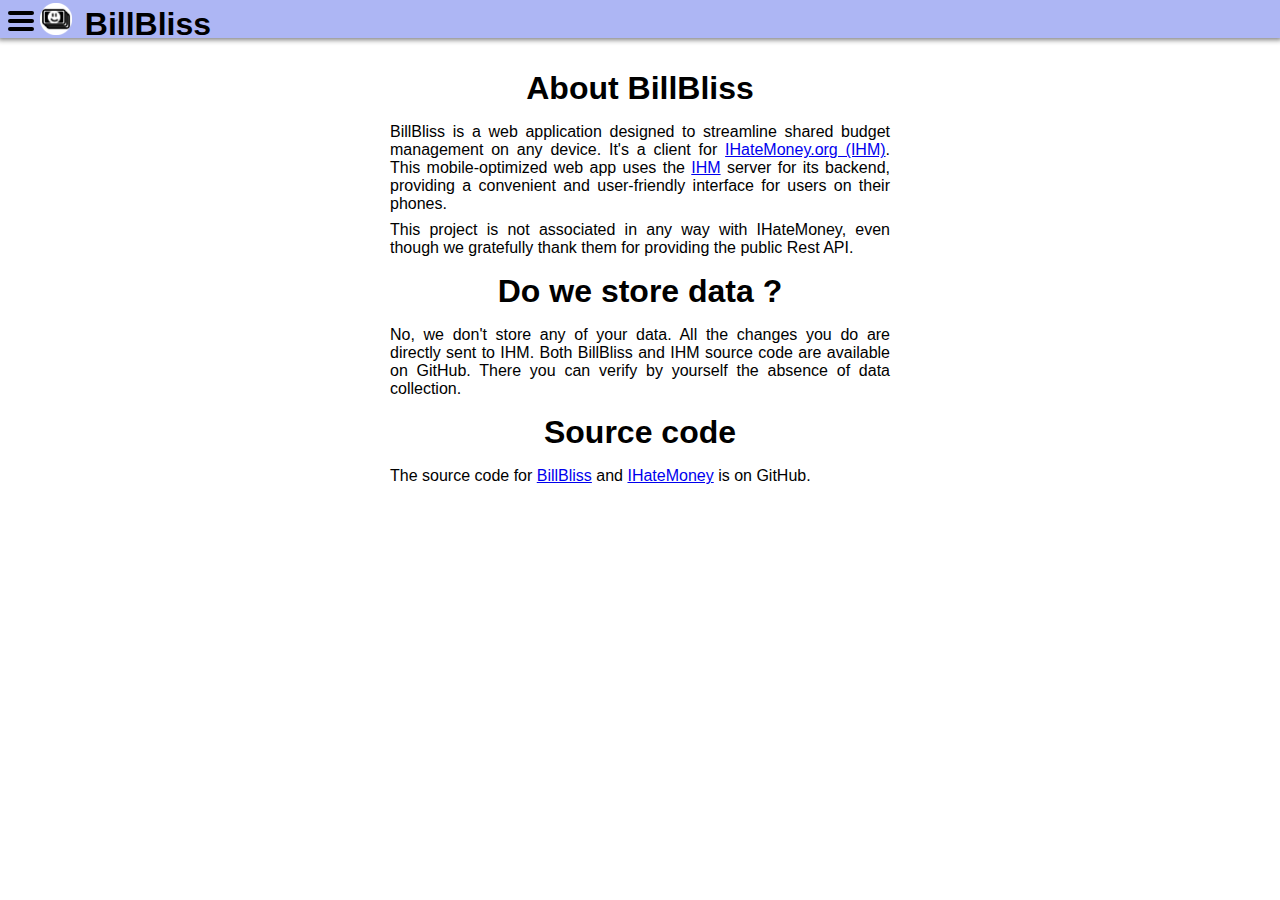
==== about.html @ 40722a55 "Auto redirect+removing "update all" + bug fix" ====
<!DOCTYPE html>
<html lang="en">
<head>
  <meta charset="UTF-8">
  <meta name="viewport" content="width=device-width, initial-scale=1.0">
  <title>BillBliss</title>
  <link rel="stylesheet" href="css/dashboard.css">

  <!-- favicon -->
  <link rel="apple-touch-icon" sizes="180x180" href="./logo/apple-touch-icon.png">
  <link rel="icon" type="image/png" sizes="32x32" href="./logo/favicon-32x32.png">
  <link rel="icon" type="image/png" sizes="192x192" href="./logo/android-chrome-192x192.png">
  <link rel="icon" type="image/png" sizes="16x16" href="./logo/favicon-16x16.png">
  <link rel="manifest" href="./logo/site.webmanifest">
  <link rel="mask-icon" href="./logo/safari-pinned-tab.svg" color="#5bbad5">
  <link rel="shortcut icon" href="./logo/favicon.ico">
  <meta name="apple-mobile-web-app-title" content="BillBliss">
  <meta name="application-name" content="BillBliss">
  <meta name="msapplication-TileColor" content="#ffc40d">
  <meta name="msapplication-config" content="./logo/browserconfig.xml">
  <meta name="theme-color" content="#ffffff">

  <!-- scripts -->
  <script src="js/deptsSettle.js"></script>
  <script src="js/localStorageAsked.js"></script>
  <script src="js/toasts.js"></script>
  <script defer src="js/about.js"></script>
</head>
<body>
  <!-- Navigation Menu -->
  <nav>
    <div id="NavigationTitle">
      <label id="showLeftPanel" for="showLeftPanelCheckbox">
        <strong class="burgerLayer"></strong>
        <strong class="burgerLayer"></strong>
        <strong class="burgerLayer"></strong>
      </label>
      <img src="./logo/logo.png">
      <h1>BillBliss</h1>
    </div>
  </nav>


  <section id="leftPanelContainer">
    <input type="checkbox" id="showLeftPanelCheckbox">
    <label id="leftPanelBackground" class="ModalBackground" for="showLeftPanelCheckbox"></label>
    <div id="leftPanel">
      <div id="PanelTitle">
        <label for="showLeftPanelCheckbox">
          <strong class="Xside1"></strong>
          <strong class="Xside2"></strong>
        </label>
        <img src="./logo/logo.png" style="height:2em;">
        <h1>BillBliss</h1>
      </div>
      <div class="leftPanelButtonGroupe">
        <label class="ButtonRetractible">
          <input type="checkbox" class="ButtonRetractibleCheckbox" checked>
          <div class="leftPanelButton" style="--iconURL: url('../assets/icons/Projects.svg');">
            Projects
          </div>
          <div id="LeftPanelProjectList" class="ButtonRetractibleDiv">
            <div class="leftPanelButton" onclick="window.location.href = './AddProject.html'" style="--iconURL: url('../assets/icons/AddProjects.svg');">
              Add project
            </div>
            <div class="leftPanelButton" onclick="loadProject('demo')">
              demo
            </div>
            <div class="leftPanelButton" onclick="loadProject('demo2')">
              demo2
            </div>
          </div>
        </label>
        <div class="leftPanelButton hidden">
          Button 1
        </div>
      </div>
      <div class="leftPanelButtonGroupe leftPanelFooter">
        <div class="leftPanelButton" style="--iconURL: url('../assets/icons/Settings.svg');" onclick="window.location.href = './settings.html'">
          Settings
        </div>
        <div class="leftPanelButton" style="--iconURL: url('../assets/icons/About.svg');" onclick="window.location.href = './about.html'">
          About BillBliss
        </div>
      </div>
    </div>
  </section>

  <section id="AboutSection" class="SinglePage">
    <h1>About BillBliss</h1>

    <p>BillBliss is a web application designed to streamline shared budget management on any device.
      It's a client for <a href="https://ihatemoney.org" target="_blank">IHateMoney.org (IHM)</a>.
      This mobile-optimized web app uses the <a href="https://ihatemoney.org" target="_blank">IHM</a>
      server for its backend, providing a convenient and user-friendly interface for users on their phones.
    </p>
    <p>
      This project is not associated in any way with IHateMoney, even though we gratefully thank them for providing the public Rest API.
    </p>

    <h1>Do we store data ?</h1>
    <p>No, we don't store any of your data. All the changes you do are directly sent to IHM. Both BillBliss and IHM source code are available on GitHub. There you can verify by yourself the absence of data collection.</p>

    <h1>Source code</h1>
    <p>The source code for
      <a href="https://github.com/Turtle6665/BillBliss" target="_blank">BillBliss</a> and
      <a href="https://github.com/spiral-project/ihatemoney" target="_blank">IHateMoney</a> is on GitHub.</p>

  </section>
---- css/dashboard.css ----
:root {
  --couleur1: #adb6f4;
  --couleur2: #bdc4e6;
  --couleur3: #ced2d7;
  --couleur4: #dfdfc5;
  --couleur5: #f1ecb1;
  --couleurVert : #adfc2e;
  --couleurRouge: #ff5e47;
}


* {
  box-sizing: border-box;
  margin: 0;
  padding: 0;
  scroll-behavior: smooth;
}

.hidden{
  display: none;
  visibility: hidden;
  width: 0;
  height: 0;
}

@media (hover: none), (hover: on-demand), (-moz-touch-enabled: 1), (pointer:coarse) and (max-width: 900px){
  /*make a bigger interface for smartphones and tuched device*/
	html{
		font-size: 18px;
	}
}

/*---------
Main layout
---------*/
body{
  display: flex;
  flex-flow: column;
  height:100vh;
  width: 100vw;
  font-family: Arial, Helvetica, sans-serif;
  overflow:hidden;
}


/*---------
Navigation Menu
---------*/

#NavigationTitle{
  display: grid;
  grid-template-columns: 2em 2.4em auto min-content;
  width: 100vw;
  position: relative;
  padding: 0.2em 0.5em;
  z-index: 2;
  background-color: var(--couleur1);
  box-shadow:0px 0px 5px 2px grey;
  height: 2.4em;
}

#showLeftPanel{
  cursor: pointer;
  height: 100%;
  padding-top: 0.2em;
}

#showLeftPanelCheckbox{
  visibility: hidden;
  display: none;
}

.burgerLayer{
  display: block;
  width : 80%;
  height: 4px;
  border-radius: 2px;
  background-color: black;
  float: left;
  margin: calc((100% - 4px*3 - 0.2em)/4) 0 0 0;
}

#NavigationTitle img{
  float: left;
  width: 2em;
  display: inline-block;
  z-index: 5;
}
#NavigationTitle h1{
  float:  left;
  height: 100%;
  margin : 0.1em 0.2em;
  z-index: 5;
  /*width: max-content;calc(100vw - 0.2em - 2em - (1em + 50px));*/
  overflow: hidden;
}

#updateAll{
  float: right;
  background-color: #4CAF50; /* Green */
  border: none;
  color: white;
  padding: 6px;
  text-align: center;
  text-decoration: none;
  border-radius: 3px;
  display: block;
  font-size: 16px;
  position: relative;
  cursor: pointer;
}

#updateAll:hover{
  background-color: #59db5e;
}

#updateAll:active{
  background-color: #3f9342;
}

#navigationList{
  display:flex;
  margin-top: 0;/*-0.2em;*/
}

#navigationList > li{
  list-style: none;
  width:100%;
  text-align:center;
  z-index:3;

}

#navigationList a{
  text-decoration: none;
  padding: 0.2em;
  width:100%;
  height:100%;
  display:block;
  color: black;
}

#navigationList a:hover{
  font-weight: bold;
}

#progress-bar {
  height: 1.5em;
  top: 2.4em;
  width: calc(100% / 3);
  background-color: var(--couleur1);
  border-radius:0 0 0.4em 0.4em;
  z-index:2;
  left: 0;
  position: absolute;
  box-shadow:4px 2px 4px -2px grey, -4px 2px 4px -2px grey;
}
#progress-bar-back{
  height: 4.2em;
  top: -0.3em;
  width: 100%;
  background-color: var(--couleur5);
  left: 0;
  animation: marginLeft 0.3s;
  position: absolute;
  z-index:1;
  border-radius:0.4em;
  box-shadow:0px 0px 5px 2px grey;
}

/*---------
Loading animation
---------*/
#loadingAnnim{
  left: calc(50vw - 40px);
  top: calc(50vh - 40px);
}
#loadingAnnim div{
  border-color: var(--couleur1) transparent transparent transparent;
}
.lds-ring {
  display: inline-block;
  position: absolute;
  z-index: 100;
  width: 80px;
  height: 80px;
}
.lds-ring div {
  box-sizing: border-box;
  display: block;
  position: absolute;
  width: 64px;
  height: 64px;
  margin: 8px;
  border: 8px solid #fff;
  border-radius: 50%;
  animation: lds-ring 1.2s cubic-bezier(0.5, 0, 0.5, 1) infinite;
  border-color: #fff transparent transparent transparent;
}
.lds-ring div:nth-child(1) {
  animation-delay: -0.45s;
}
.lds-ring div:nth-child(2) {
  animation-delay: -0.3s;
}
.lds-ring div:nth-child(3) {
  animation-delay: -0.15s;
}
@keyframes lds-ring {
  0% {
    transform: rotate(0deg);
  }
  100% {
    transform: rotate(360deg);
  }
}


/*---------
leftPanel layout
---------*/
#leftPanelBackground{visibility: hidden;}
#leftPanel{
  background-color: white;
  visibility: inherit;
  display: grid;
  grid-template-rows: max-content minmax(0, 1fr) max-content;
  position: absolute;
  top : 0;
  left:-100vw;
  z-index: 100;
  height: 100vh;
  width: 100vw;
  max-width: 300px;
  transition : left 0.2s;
}

#showLeftPanelCheckbox:checked ~ #leftPanel,
#showLeftPanelCheckbox:checked ~ #leftPanelBackground{
  left:0;
  visibility:visible;
}

#PanelTitle{
  display: grid;
  grid-template-columns: 2em 2.4em auto;
  background-color: var(--couleur1);
  box-shadow:0px 0px 5px 2px grey;
  padding: 0.2em 0.5em;

}

#PanelTitle > label{
  padding-top: calc(2em/2 - 4px);
  line-height: 0;
}

#PanelTitle > label > strong{
  display: block;
  width : 100%;
  height: 5px;
  border-radius: 4px;
  background-color: black;
  padding: 0;
}
.Xside1{
  transform: translate(0, calc(50%*1.1)) rotate(0.125turn);
}
.Xside2{
  transform: translate(0, calc(-50%*1.1)) rotate(-0.125turn);
}

#PanelTitle > h1{
  margin : 0.1em 0.2em;
}

/*project list*/

#LeftPanelProjectList{
  padding-left: 0.8em;
}

.ButtonRetractible > .leftPanelButton{
  background-image: url(../assets/vslider.svg);
  background-origin: content-box;
  background-repeat: no-repeat;
  background-position: right bottom 50%;
  background-size: contain;
}
.ButtonRetractibleCheckbox:checked ~ .leftPanelButton{
  background-image: url(../assets/^slider.svg);
}

.leftPanelButtonGroupe{
  overflow-y: auto;
  margin: 0.4em 0;
}

.leftPanelButton{
  padding: 0.4em 0.8em;
  cursor: pointer;
}

.leftPanelButton::before{
  content: "‎ ";
  width: 1.5em;
  display: inline-block;
  background-image: var(--iconURL);
  background-origin: content-box;
  background-repeat: no-repeat;
  background-position: left 0% bottom 50%;
  background-size: contain;
}

.leftPanelFooter{
  background-color: inherit;
}

/*
.leftPanelButton::before{
  content: attr(url(icon));
}
*/
/*---------
Pages layout
---------*/
#page-container{
  flex: 1 1 auto;
  display:grid;
  scroll-snap-type: x mandatory;
  overflow-x: auto;
  overflow-y: hidden;
  grid-template-columns: 100vw 100vw 100vw;
}

@media only screen and (min-width: 900px){
  #navigationList, #progress-bar, #progress-bar-back{
    display: none;
  }
  #page-container{
    grid-template-columns: calc(100vw/3) calc(100vw/3) calc(100vw/3)!important;
  }
  .grid-pages{
    width: calc(100vw/3) !important;
    border-left: 1px solid var(--couleur3);
    border-right: 1px solid var(--couleur3);
  }
  #addBill{
    left: calc(50vw/3 - 1.2em/2)!important;
  }
  #newBilDiv{
    max-width: 700px;
    width : 70vw!important;
    height: calc(100vh*0.8) !important;
    border-radius: 0.5em;
    margin-top: 2em;
  }
}

.linktarget{
  height: 0.8em;
}

.grid-pages{
  scroll-snap-align:center;
  scroll-snap-stop: always;
  overflow-y: auto;
  width: 100vw;
  text-align: center;
  position: relative;
}


/*---------
Information page
---------*/
#info-page > div:not(.linktarget){
  margin: 1em auto;
}

#projectinfo > div{
  width: 80%;
  display: inline;
  margin: 0.2em 0;
}

#addMemberDiv{
  padding: 0.5em;
  margin-bottom: 0.5em;
}

#addMemberDiv > input, #addMemberDiv > button{
  display: inline-block;
  padding:0.3em;
  margin : 0;
  height: 2.3em;
}

#addMemberDiv > input{
  border-radius: 0.3em 0 0 0.3em;
}
#addMemberDiv > button{
  border-radius: 0 0.3em 0.3em 0;
  width: 2.3em;
}


#membersList > div{
  border-radius: 0.5em;
  background-color: var(--couleur5);
  border-style: 1px solid var(--couleur5);
  box-shadow:0px 0px 5px 2px grey;
  padding:0.5em;
  margin: 0.4em;
  width: auto;
  display: inline-block;
}

#membersList > .deactivated::after{
  content: ' (deactivated)';
  color : var(--couleur2);
}

#membersList > div::before{
  content: attr(weight);
  color: var(--couleur2);
}

/*---------------
Editi member page
---------------*/
#editMemberPage{
  z-index: 10;
  height: 100vh;
  width: 100vw;
  display: block;
  position: absolute;
  top: 0;
  left: 0;
  /*padding: auto auto;*/
  text-align: center;
  overflow-y: auto;
}

#editMemberDiv{
  position: relative;
  display: inline-block;
  border-radius: 0.5em;
  padding: 1em;
  top: 10em;
  background-color: #fff;
  box-shadow:0px 0px 5px 2px grey;
  z-index:12;
}

#editMemberDiv>input{
  padding: 0.3em;
  border-radius: 0.3em;
}

#editMemberDiv>button{
  padding: 0.3em;
  border-radius: 0.3em;
  margin: 0.7em 0.1em 0 0.1em;
}

/*---------
Bills page
----------*/

/*list of bills*/

#billsList{
  height: 100%;
}

#billMain{
  height: 100%;
  overflow:auto;
  background-color: var(--couleur3);
}

#billMain>*:not(#bills_endSpacer){
  background-color: #fff;
}

.billPayer, .billWhat{
  float:left;
  width:70%;
  text-align: left;
  padding-left: 0.5em;
}

.billDate, .billAmount{
  float:right;
  width:29%;
  text-align: right;
  padding-right: 0.5em;
}

.billPayer, .billDate{
  font-size: 0.8em;
  padding-top:0.2em;
}

#bills-page h1{
  border-bottom: 2px solid var(--couleur3);
}

.billdiv{
  overflow: auto;
  border-bottom: 2px solid var(--couleur3);
  background-color: #fff;
  padding: 0.3em 0;
  cursor: pointer;
}

#bills_endSpacer{
  position: relative;
  margin-bottom: 15vh;
}

/*Bill footer*/
#billFooter{
  position:absolute;
  bottom: 0;
  left:0;
  width:100%; /*
  height:4vh;
  background-color: var(--couleur5);
  z-index:1;*/
}

#addBill{
  position:absolute;
  bottom: 2.5vh;
  left:calc(50vw - 1.2em/2);
  border-radius: 1.2em;
  font-size:2.5em;
  box-shadow:0px 0px 5px 2px gray;
  width: 1.2em;
  height:1.2em;
  padding:0;
  margin: 0 auto;
  cursor: pointer;
  background-color: var(--couleur1);
}

/*---------
Summary Page
---------*/

#summary-page h2{
  padding: 0.2em;
}

.memberBranch{
  padding:  0.2em 0.5em;
  border-bottom: 2px solid var(--couleur3);
  text-align: left;
}

.memberName{
  width: 50%;
  display: inline-block;
  padding: 0 0.3em;
}

.memberLeaf{
  overflow-y: visible;
  width: 50%;
  display: inline-block;
  padding-block: min(0.3em,50%) min(0.3em,50%);
}

.positiveMB .memberName, .NegativeMB .memberLeaf{
  text-align: right;
}
.positiveMB .memberLeaf{
  background-color: var(--couleurVert);
  border-radius: 0 0.3em 0.3em 0;
}

.NegativeMB .memberName, .positiveMB .memberLeaf{
  text-align: left;
}
.NegativeMB .memberLeaf{
  background-color: var(--couleurRouge);
  border-radius: 0.3em 0 0 0.3em ;
  direction: rtl;
}

.NegativeMB .memberLeafContained{
  direction: ltr;
  width: 50vh;
}

.memberLeafContained{
  padding: 0 0.3em;
}

/*---------
Add Bill page
----------*/

label, input, select{
  cursor: pointer;
}

#newBillPage{
  width: 100vw;
  height: 100vh;
  position:absolute;
  top:0;
  right:0;
  text-align:center;
  z-index: 10;
}

.ModalBackground{
  background-color: rgba(200, 200, 200, 0.5);
  width: 100%;
  height: 100%;
  position:absolute;
  top:0;
  right:0;
  z-index:11;
  cursor: pointer;
}

#newBilDiv{
  position: relative;
  width: 100vw;
  height: 100vh;
  z-index:12;
  background-color:#fff;
  text-align:center;
  overflow-y: auto;
  display: inline-block;
  padding: 1em;
  background-color: #fff;
  box-shadow:0px 0px 5px 2px grey;
}

#newBilDiv > label{
  display: inline-block;
  width: 40%;
  padding: 0.3em 0;
}

#newBilDiv > input, #newBilDiv > select{
  width: 60%;
  padding: 0.25em 0.2em;
  margin: 0.2em 0;
}

#newBilDiv > h1{
  padding-bottom: 0.2em;
}

#forWhomTitle{
  padding: 0.3em 0;
}

#bill-forWhom{
  padding: 0 0.2em;
}

#bill-forWhom > div{
  display: inline-block;
  min-width: calc(50% - 0.1em);
  text-align: left;
  padding: 0.3em;
  border: 1px solid var(--couleur3);
  border-radius: 0.3em;
  margin: 0.05em;
  cursor: pointer;
}
#bill-forWhom > div:hover{
  background-color: var(--couleur2)
}

#bill-forWhom > div > label{
  margin: 0.3em;
}

#newBillPage button{
  padding: 0.3em;
  border-radius: 0.3em;
  margin: 0.1em;
}

.settlementdiv{
  border-bottom: 2px solid var(--couleur3);
  cursor: pointer;
}


/*------
 Toasts
-------*/
@media only screen and (min-width: 900px){
  #ToastsContainer{
      top: 2.6em !important;
  }
}

#ToastsContainer{
  position:absolute;
  z-index: 10;
  right: 0;
  top: 4.2em;
  width: 0vh;
  overflow: visible;
  direction: rtl;
  text-align: left;
}

.ToastDiv{
  z-index: 200;
  position: relative;
  width: max-content;
  max-width : 90vw;
  direction: ltr;
  text-align: right;
  padding : 0.5em;
  margin: 0.2em;
  border-radius: 0.5em;
  border-width: 2px;
  border-style: solid;
  animation: ToastShow 0.2s linear 0s forwards;
}

.ToastDivRemoved{
  animation: ToastHide 0.5s linear 0s forwards;
}

@keyframes ToastShow{
  0% {margin-top: 5vh; opacity: 0;}
  100% {margin-top:0.2em; opacity: 1;}
}

@keyframes ToastHide{
  0% {right:0; opacity: 1;}
  50% {right:-5vw; opacity: 0;height: fit-content; padding : 0.5em; margin: 0.2em; border-width: 2px;}
  100%{height: 0; padding : 0;opacity: 0; margin: 0; overflow-y: hidden; border-width: 0px;}
}

.ToastDiv > strong{
  display: inline-block;
  width: 1.2em;
  height: 1.2em;
  margin: 0;
  text-align : center;
  cursor : pointer;
}

.ToastDivRed{
  background-color: rgb(250, 150, 150);
  color: rgba(200, 10, 10);
  border-color :rgba(200, 10, 10);
}

.ToastDivGreen{
  background-color: rgb(200, 250, 200);
  color: rgba(10, 160, 10);
  border-color: rgba(10, 160, 10);
}


/*----------
Single pages
(about, Settings)
----------*/

.SinglePage{
  padding: 1em 1.5em;
  text-align: center;
  overflow-y: auto;
}
.SinglePage h1{
  margin: 0.5em auto;
  max-width:500px;
}

.SinglePage p{
  text-align: justify;
  margin: 0.5em auto;
  max-width: 500px;
}

.SinglePageContainer{
  margin: 0.5em auto;
  max-width: 500px;
}

.SinglePageContainer label{
  display: inline-block;
  text-align: left;
  width:100%;
  margin: 0.2em 0;
}

.SinglePageContainer button{
  padding: 0.2em;
  width: 100%;
  background-color: var(--couleur5);
  border-radius: 0.2em;
  cursor: pointer;
}

.SinglePageContainer label > input{
  width: 100%;
  float: right;
  margin: 0.1em 0;
  padding: 0.2em;
}

/*----------
Retractible
----------*/

.ButtonRetractibleCheckbox ~ p::after{
  content: "‎ ";
  width: 1.5em;
  display: inline-block;
  background-image: url(../assets/vslider.svg);
  background-origin: content-box;
  background-repeat: no-repeat;
  background-position: right bottom 50%;
  background-size: contain;
}

.ButtonRetractibleCheckbox:checked ~ p::after{
  background-image: url(../assets/^slider.svg);
}

.ButtonRetractibleCheckbox{
  display: none;
  visibility: collapse;
}
.ButtonRetractibleDiv{
  float: left;
  clip-path: inset(0 0 100% 0);
  shape-outside: inset(0 0 100% 0);
  max-height: 0;
  width:100%;
  overflow-y: hidden;
  --transitionTime: 0.2s;
  transition: clip-path var(--transitionTime), shape-outside var(--transitionTime), max-height 0s var(--transitionTime);
  display: flow-root;
}
.ButtonRetractibleCheckbox:checked ~ .ButtonRetractibleDiv{
  clip-path: inset(0 0 0 0);
  shape-outside: inset(0 0 0 0);
  max-height: 10000px;
  transition: clip-path var(--transitionTime), shape-outside var(--transitionTime), max-height 0s 0s;
}


/*----------
  Switch
----------*/

.switch > input{
  display: none;
  visibility: hidden;
}

.switch > span{
  display: inline-block;
  height: 1em;
  border-radius: 1em;
  width: calc(2em - 5px);
  background-color: var(--couleur1);
  padding: 2.5px;
}

.switch > span > span{
  display: inline-block;
  float: left;
  height: 100%;
  width: 50%;
  border-radius: 100%;
  background-color: var(--couleur4);
}

.switch > input:checked ~ span > span{
  float: right;
}

.switchFullWidth{
  display: block;
  width: 100%;
  padding: 0.4em;
}
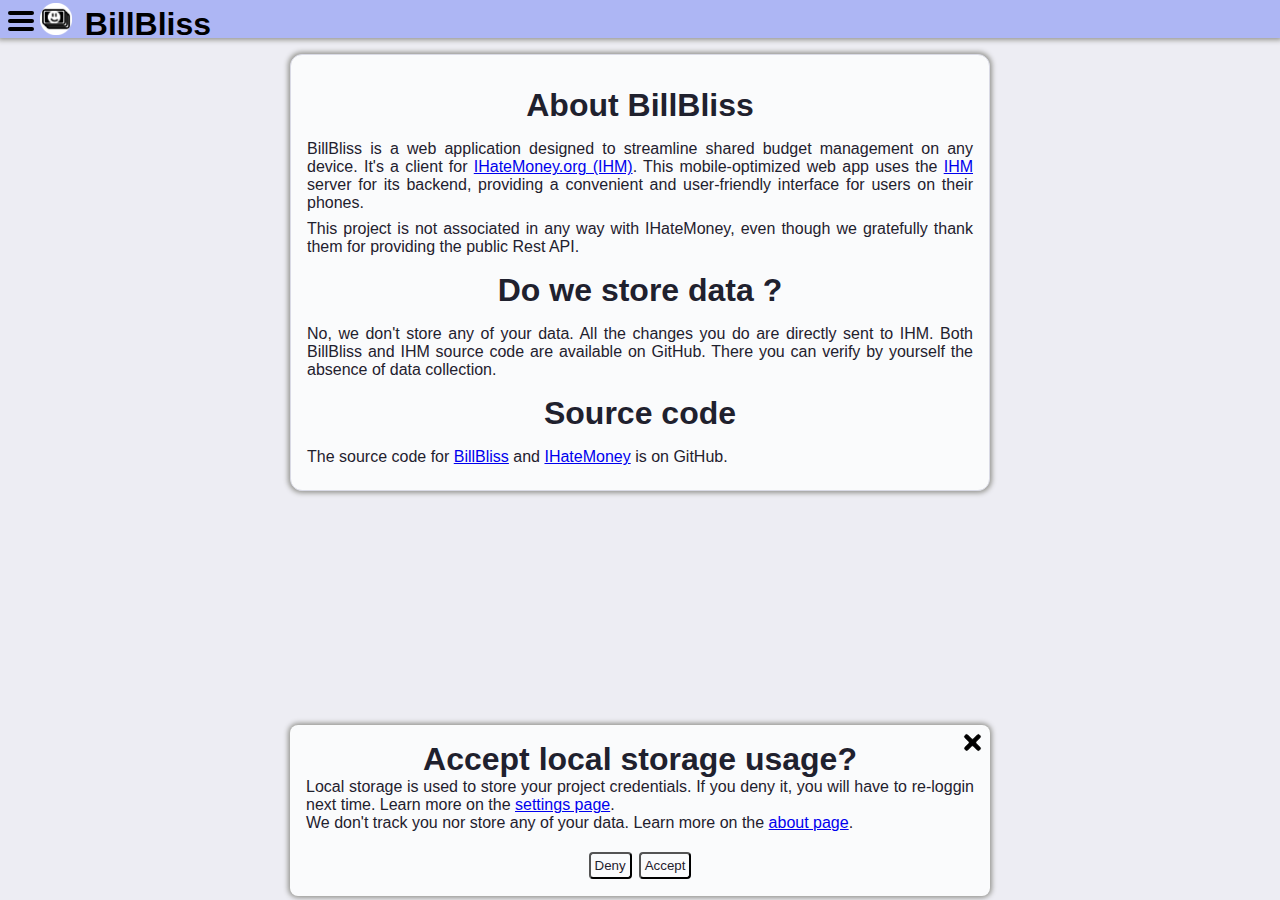
==== commit cb6f18e9: "Rewrite css layout and colors" ====
--- a/about.html
+++ b/about.html
@@ -1,109 +1,166 @@
-<!DOCTYPE html>
+<!doctype html>
 <html lang="en">
-<head>
-  <meta charset="UTF-8">
-  <meta name="viewport" content="width=device-width, initial-scale=1.0">
-  <title>BillBliss</title>
-  <link rel="stylesheet" href="css/dashboard.css">
+  <head>
+    <meta charset="UTF-8" />
+    <meta name="viewport" content="width=device-width, initial-scale=1.0" />
+    <title>BillBliss</title>
+    <link rel="stylesheet" href="css/dashboard.css" />
 
-  <!-- favicon -->
-  <link rel="apple-touch-icon" sizes="180x180" href="./logo/apple-touch-icon.png">
-  <link rel="icon" type="image/png" sizes="32x32" href="./logo/favicon-32x32.png">
-  <link rel="icon" type="image/png" sizes="192x192" href="./logo/android-chrome-192x192.png">
-  <link rel="icon" type="image/png" sizes="16x16" href="./logo/favicon-16x16.png">
-  <link rel="manifest" href="./logo/site.webmanifest">
-  <link rel="mask-icon" href="./logo/safari-pinned-tab.svg" color="#5bbad5">
-  <link rel="shortcut icon" href="./logo/favicon.ico">
-  <meta name="apple-mobile-web-app-title" content="BillBliss">
-  <meta name="application-name" content="BillBliss">
-  <meta name="msapplication-TileColor" content="#ffc40d">
-  <meta name="msapplication-config" content="./logo/browserconfig.xml">
-  <meta name="theme-color" content="#ffffff">
+    <!-- favicon -->
+    <link
+      rel="apple-touch-icon"
+      sizes="180x180"
+      href="./logo/apple-touch-icon.png"
+    />
+    <link
+      rel="icon"
+      type="image/png"
+      sizes="32x32"
+      href="./logo/favicon-32x32.png"
+    />
+    <link
+      rel="icon"
+      type="image/png"
+      sizes="192x192"
+      href="./logo/android-chrome-192x192.png"
+    />
+    <link
+      rel="icon"
+      type="image/png"
+      sizes="16x16"
+      href="./logo/favicon-16x16.png"
+    />
+    <link rel="manifest" href="./logo/site.webmanifest" />
+    <link rel="mask-icon" href="./logo/safari-pinned-tab.svg" color="#5bbad5" />
+    <link rel="shortcut icon" href="./logo/favicon.ico" />
+    <meta name="apple-mobile-web-app-title" content="BillBliss" />
+    <meta name="application-name" content="BillBliss" />
+    <meta name="msapplication-TileColor" content="#ffc40d" />
+    <meta name="msapplication-config" content="./logo/browserconfig.xml" />
+    <meta name="theme-color" content="#ffffff" />
 
-  <!-- scripts -->
-  <script src="js/deptsSettle.js"></script>
-  <script src="js/localStorageAsked.js"></script>
-  <script src="js/toasts.js"></script>
-  <script defer src="js/about.js"></script>
-</head>
-<body>
-  <!-- Navigation Menu -->
-  <nav>
-    <div id="NavigationTitle">
-      <label id="showLeftPanel" for="showLeftPanelCheckbox">
-        <strong class="burgerLayer"></strong>
-        <strong class="burgerLayer"></strong>
-        <strong class="burgerLayer"></strong>
-      </label>
-      <img src="./logo/logo.png">
-      <h1>BillBliss</h1>
-    </div>
-  </nav>
-
-
-  <section id="leftPanelContainer">
-    <input type="checkbox" id="showLeftPanelCheckbox">
-    <label id="leftPanelBackground" class="ModalBackground" for="showLeftPanelCheckbox"></label>
-    <div id="leftPanel">
-      <div id="PanelTitle">
-        <label for="showLeftPanelCheckbox">
-          <strong class="Xside1"></strong>
-          <strong class="Xside2"></strong>
+    <!-- scripts -->
+    <script src="js/deptsSettle.js"></script>
+    <script src="js/localStorageAsked.js"></script>
+    <script src="js/helperFunctions.js"></script>
+    <script defer src="js/about.js"></script>
+  </head>
+  <body>
+    <!-- Navigation Menu -->
+    <nav>
+      <div id="NavigationTitle">
+        <label id="showLeftPanel" for="showLeftPanelCheckbox">
+          <strong class="burgerLayer"></strong>
+          <strong class="burgerLayer"></strong>
+          <strong class="burgerLayer"></strong>
         </label>
-        <img src="./logo/logo.png" style="height:2em;">
+        <img src="./logo/logo.png" />
         <h1>BillBliss</h1>
       </div>
-      <div class="leftPanelButtonGroupe">
-        <label class="ButtonRetractible">
-          <input type="checkbox" class="ButtonRetractibleCheckbox" checked>
-          <div class="leftPanelButton" style="--iconURL: url('../assets/icons/Projects.svg');">
-            Projects
+    </nav>
+
+    <section id="leftPanelContainer">
+      <input type="checkbox" id="showLeftPanelCheckbox" />
+      <label
+        id="leftPanelBackground"
+        class="ModalBackground"
+        for="showLeftPanelCheckbox"
+      ></label>
+      <div id="leftPanel">
+        <div id="PanelTitle">
+          <label for="showLeftPanelCheckbox">
+            <strong class="Xside1"></strong>
+            <strong class="Xside2"></strong>
+          </label>
+          <img src="./logo/logo.png" style="height: 2em" />
+          <h1>BillBliss</h1>
+        </div>
+        <div class="leftPanelButtonGroupe">
+          <label class="ButtonRetractible">
+            <input type="checkbox" class="ButtonRetractibleCheckbox" checked />
+            <div
+              class="leftPanelButton"
+              style="--iconURL: url(&quot;../assets/icons/Projects.svg&quot;)"
+            >
+              Projects
+            </div>
+            <div id="LeftPanelProjectList" class="ButtonRetractibleDiv">
+              <div
+                class="leftPanelButton"
+                onclick="window.location.href = './AddProject.html'"
+                style="
+                  --iconURL: url(&quot;../assets/icons/AddProjects.svg&quot;);
+                "
+              >
+                Add project
+              </div>
+              <div class="leftPanelButton" onclick="loadProject('demo')">
+                demo
+              </div>
+              <div class="leftPanelButton" onclick="loadProject('demo2')">
+                demo2
+              </div>
+            </div>
+          </label>
+          <div class="leftPanelButton hidden">Button 1</div>
+        </div>
+        <div class="leftPanelButtonGroupe leftPanelFooter">
+          <div
+            class="leftPanelButton"
+            style="--iconURL: url(&quot;../assets/icons/Settings.svg&quot;)"
+            onclick="window.location.href = './settings.html'"
+          >
+            Settings
           </div>
-          <div id="LeftPanelProjectList" class="ButtonRetractibleDiv">
-            <div class="leftPanelButton" onclick="window.location.href = './AddProject.html'" style="--iconURL: url('../assets/icons/AddProjects.svg');">
-              Add project
-            </div>
-            <div class="leftPanelButton" onclick="loadProject('demo')">
-              demo
-            </div>
-            <div class="leftPanelButton" onclick="loadProject('demo2')">
-              demo2
-            </div>
+          <div
+            class="leftPanelButton"
+            style="--iconURL: url(&quot;../assets/icons/About.svg&quot;)"
+            onclick="window.location.href = './about.html'"
+          >
+            About BillBliss
           </div>
-        </label>
-        <div class="leftPanelButton hidden">
-          Button 1
         </div>
       </div>
-      <div class="leftPanelButtonGroupe leftPanelFooter">
-        <div class="leftPanelButton" style="--iconURL: url('../assets/icons/Settings.svg');" onclick="window.location.href = './settings.html'">
-          Settings
-        </div>
-        <div class="leftPanelButton" style="--iconURL: url('../assets/icons/About.svg');" onclick="window.location.href = './about.html'">
-          About BillBliss
-        </div>
+    </section>
+
+    <section id="AboutSection" class="SinglePage">
+      <div class="SinglePageContainer">
+        <h1>About BillBliss</h1>
+
+        <p>
+          BillBliss is a web application designed to streamline shared budget
+          management on any device. It's a client for
+          <a href="https://ihatemoney.org" target="_blank">IHateMoney.org (IHM)</a
+          >. This mobile-optimized web app uses the
+          <a href="https://ihatemoney.org" target="_blank">IHM</a>
+          server for its backend, providing a convenient and user-friendly
+          interface for users on their phones.
+        </p>
+        <p>
+          This project is not associated in any way with IHateMoney, even though
+          we gratefully thank them for providing the public Rest API.
+        </p>
+
+        <h1>Do we store data ?</h1>
+        <p>
+          No, we don't store any of your data. All the changes you do are directly
+          sent to IHM. Both BillBliss and IHM source code are available on GitHub.
+          There you can verify by yourself the absence of data collection.
+        </p>
+
+        <h1>Source code</h1>
+        <p>
+          The source code for
+          <a href="https://github.com/Turtle6665/BillBliss" target="_blank"
+            >BillBliss</a
+          >
+          and
+          <a href="https://github.com/spiral-project/ihatemoney" target="_blank"
+            >IHateMoney</a
+          >
+          is on GitHub.
+        </p>
       </div>
-    </div>
-  </section>
-
-  <section id="AboutSection" class="SinglePage">
-    <h1>About BillBliss</h1>
-
-    <p>BillBliss is a web application designed to streamline shared budget management on any device.
-      It's a client for <a href="https://ihatemoney.org" target="_blank">IHateMoney.org (IHM)</a>.
-      This mobile-optimized web app uses the <a href="https://ihatemoney.org" target="_blank">IHM</a>
-      server for its backend, providing a convenient and user-friendly interface for users on their phones.
-    </p>
-    <p>
-      This project is not associated in any way with IHateMoney, even though we gratefully thank them for providing the public Rest API.
-    </p>
-
-    <h1>Do we store data ?</h1>
-    <p>No, we don't store any of your data. All the changes you do are directly sent to IHM. Both BillBliss and IHM source code are available on GitHub. There you can verify by yourself the absence of data collection.</p>
-
-    <h1>Source code</h1>
-    <p>The source code for
-      <a href="https://github.com/Turtle6665/BillBliss" target="_blank">BillBliss</a> and
-      <a href="https://github.com/spiral-project/ihatemoney" target="_blank">IHateMoney</a> is on GitHub.</p>
-
-  </section>
+    </section>
+  </body>
+</html>
--- a/css/dashboard.css
+++ b/css/dashboard.css
@@ -1,13 +1,48 @@
 :root {
-  --couleur1: #adb6f4;
-  --couleur2: #bdc4e6;
-  --couleur3: #ced2d7;
-  --couleur4: #dfdfc5;
-  --couleur5: #f1ecb1;
-  --couleurVert : #adfc2e;
-  --couleurRouge: #ff5e47;
-}
-
+  --colorGreen: #9dfe00b0;
+  --colorRed: #ff5e47;
+
+
+  --primary: #adb6f4;
+  --primary-content: #13238f;
+  --primary-dark: #808eee;
+  --primary-light: #dadefa;
+
+  --secondary: #f5e573;
+  --secondary-content: #625707;
+  --secondary-dark: #f2dc43;
+  --secondary-light: #f8eea3;
+
+  --background: #ededf3;
+  --foreground: #fafbfc;
+  --border: #d9dae5;
+
+  --copy: #1f212e;
+  --copy-light: #52577a;
+  --copy-lighter: #757ba3;
+
+  --success: #adf4ad;
+  --warning: #f4f4ad;
+  --error: #f4adad;
+  --success-content: #138f13;
+  --warning-content: #8f8f13;
+  --error-content: #8f1313;
+
+  --border-shadow: #969691;
+
+}
+
+.dark{
+  --background: #14161f;
+  --foreground: #1f212e;
+  --border: #33364d;
+
+  --copy: #fafbfc;
+  --copy-light: #d1d3e0;
+  --copy-lighter: #9498b8;
+
+  --border-shadow: #0A0A0A;
+}
 
 * {
   box-sizing: border-box;
@@ -16,90 +51,128 @@
   scroll-behavior: smooth;
 }
 
-.hidden{
+.hidden {
   display: none;
   visibility: hidden;
   width: 0;
   height: 0;
 }
 
-@media (hover: none), (hover: on-demand), (-moz-touch-enabled: 1), (pointer:coarse) and (max-width: 900px){
+@media (hover: none),
+  (hover: on-demand),
+  (-moz-touch-enabled: 1),
+  (pointer: coarse) and (max-width: 900px) {
   /*make a bigger interface for smartphones and tuched device*/
-	html{
-		font-size: 18px;
-	}
+  html {
+    font-size: 18px;
+  }
+}
+
+button {
+  padding: 0.3em;
+  border-radius: 0.3em;
+  margin: 0.1em;
+  color: var(--copy);
+  background-color: var(--foreground);
+}
+
+button:hover,
+input:hover,
+select:hover {
+  box-shadow: 2px 2px 8px var(--border);
+  background-color: var(--border)
+}
+
+button:active {
+  box-shadow: inset 2px 2px 3px rgba(0, 0, 0, 0.5);
+}
+
+*:disabled{
+  opacity: 0.5;
+}
+
+input, select {
+  color: var(--copy);
+  background-color: var(--foreground);
+  border-radius: 3px;
 }
 
 /*---------
 Main layout
 ---------*/
-body{
+html {
+  font-family: Arial, Helvetica, sans-serif;
+  background-color: var(--background);
+}
+body {
   display: flex;
   flex-flow: column;
-  height:100vh;
+  height: 100vh;
   width: 100vw;
-  font-family: Arial, Helvetica, sans-serif;
-  overflow:hidden;
-}
-
+  overflow: hidden;
+}
+
+section {
+  color: var(--copy)
+}
 
 /*---------
 Navigation Menu
 ---------*/
 
-#NavigationTitle{
+#NavigationTitle {
   display: grid;
   grid-template-columns: 2em 2.4em auto min-content;
   width: 100vw;
   position: relative;
   padding: 0.2em 0.5em;
   z-index: 2;
-  background-color: var(--couleur1);
-  box-shadow:0px 0px 5px 2px grey;
+  background-color: var(--primary);
+  box-shadow: 0px 0px 5px 2px var(--border-shadow);
   height: 2.4em;
 }
 
-#showLeftPanel{
+#showLeftPanel {
   cursor: pointer;
   height: 100%;
   padding-top: 0.2em;
 }
 
-#showLeftPanelCheckbox{
+#showLeftPanelCheckbox {
   visibility: hidden;
   display: none;
 }
 
-.burgerLayer{
+.burgerLayer {
   display: block;
-  width : 80%;
+  width: 80%;
   height: 4px;
   border-radius: 2px;
   background-color: black;
   float: left;
-  margin: calc((100% - 4px*3 - 0.2em)/4) 0 0 0;
-}
-
-#NavigationTitle img{
+  margin: calc((100% - 4px * 3 - 0.2em) / 4) 0 0 0;
+}
+
+#NavigationTitle img {
   float: left;
   width: 2em;
   display: inline-block;
   z-index: 5;
 }
-#NavigationTitle h1{
-  float:  left;
+#NavigationTitle h1 {
+  float: left;
   height: 100%;
-  margin : 0.1em 0.2em;
+  margin: 0.1em 0.2em;
   z-index: 5;
   /*width: max-content;calc(100vw - 0.2em - 2em - (1em + 50px));*/
   overflow: hidden;
 }
 
-#updateAll{
+#updateAll {
   float: right;
-  background-color: #4CAF50; /* Green */
+  background-color: var(--success); /* Green */
+  color: var(--success-content);
   border: none;
-  color: white;
   padding: 6px;
   text-align: center;
   text-decoration: none;
@@ -110,37 +183,28 @@
   cursor: pointer;
 }
 
-#updateAll:hover{
-  background-color: #59db5e;
-}
-
-#updateAll:active{
-  background-color: #3f9342;
-}
-
-#navigationList{
-  display:flex;
-  margin-top: 0;/*-0.2em;*/
-}
-
-#navigationList > li{
+#navigationList {
+  display: flex;
+  margin-top: 0; /*-0.2em;*/
+}
+
+#navigationList > li {
   list-style: none;
-  width:100%;
-  text-align:center;
-  z-index:3;
-
-}
-
-#navigationList a{
+  width: 100%;
+  text-align: center;
+  z-index: 3;
+}
+
+#navigationList a {
   text-decoration: none;
   padding: 0.2em;
-  width:100%;
-  height:100%;
-  display:block;
+  width: 100%;
+  height: 100%;
+  display: block;
   color: black;
 }
 
-#navigationList a:hover{
+#navigationList a:hover {
   font-weight: bold;
 }
 
@@ -148,35 +212,37 @@
   height: 1.5em;
   top: 2.4em;
   width: calc(100% / 3);
-  background-color: var(--couleur1);
-  border-radius:0 0 0.4em 0.4em;
-  z-index:2;
+  background-color: var(--primary);
+  border-radius: 0 0 0.4em 0.4em;
+  z-index: 2;
   left: 0;
   position: absolute;
-  box-shadow:4px 2px 4px -2px grey, -4px 2px 4px -2px grey;
-}
-#progress-bar-back{
+  box-shadow:
+    4px 2px 4px -2px var(--border-shadow),
+    -4px 2px 4px -2px var(--border-shadow);
+}
+#progress-bar-back {
   height: 4.2em;
   top: -0.3em;
   width: 100%;
-  background-color: var(--couleur5);
+  background-color: var(--secondary);
   left: 0;
   animation: marginLeft 0.3s;
   position: absolute;
-  z-index:1;
-  border-radius:0.4em;
-  box-shadow:0px 0px 5px 2px grey;
+  z-index: 1;
+  border-radius: 0.4em;
+  box-shadow: 0px 0px 5px 2px var(--border-shadow);
 }
 
 /*---------
 Loading animation
 ---------*/
-#loadingAnnim{
+#loadingAnnim {
   left: calc(50vw - 40px);
   top: calc(50vh - 40px);
 }
-#loadingAnnim div{
-  border-color: var(--couleur1) transparent transparent transparent;
+#loadingAnnim div {
+  border-color: var(--primary-dark) transparent transparent transparent;
 }
 .lds-ring {
   display: inline-block;
@@ -192,10 +258,10 @@
   width: 64px;
   height: 64px;
   margin: 8px;
-  border: 8px solid #fff;
+  border: 8px solid var(--foreground);
   border-radius: 50%;
   animation: lds-ring 1.2s cubic-bezier(0.5, 0, 0.5, 1) infinite;
-  border-color: #fff transparent transparent transparent;
+  border-color: var(--foreground) transparent transparent transparent;
 }
 .lds-ring div:nth-child(1) {
   animation-delay: -0.45s;
@@ -215,93 +281,93 @@
   }
 }
 
-
 /*---------
 leftPanel layout
 ---------*/
-#leftPanelBackground{visibility: hidden;}
-#leftPanel{
-  background-color: white;
+#leftPanelBackground {
+  visibility: hidden;
+}
+#leftPanel {
+  background-color: var(--foreground);
   visibility: inherit;
   display: grid;
   grid-template-rows: max-content minmax(0, 1fr) max-content;
   position: absolute;
-  top : 0;
-  left:-100vw;
+  top: 0;
+  left: -100vw;
   z-index: 100;
   height: 100vh;
   width: 100vw;
   max-width: 300px;
-  transition : left 0.2s;
+  transition: left 0.2s;
 }
 
 #showLeftPanelCheckbox:checked ~ #leftPanel,
-#showLeftPanelCheckbox:checked ~ #leftPanelBackground{
-  left:0;
-  visibility:visible;
-}
-
-#PanelTitle{
+#showLeftPanelCheckbox:checked ~ #leftPanelBackground {
+  left: 0;
+  visibility: visible;
+}
+
+#PanelTitle {
   display: grid;
   grid-template-columns: 2em 2.4em auto;
-  background-color: var(--couleur1);
-  box-shadow:0px 0px 5px 2px grey;
+  background-color: var(--primary);
+  box-shadow: 0px 0px 5px 2px var(--border-shadow);
   padding: 0.2em 0.5em;
-
-}
-
-#PanelTitle > label{
-  padding-top: calc(2em/2 - 4px);
+}
+
+#PanelTitle > label {
+  padding-top: calc(2em / 2 - 4px);
   line-height: 0;
 }
 
-#PanelTitle > label > strong{
+#PanelTitle > label > strong {
   display: block;
-  width : 100%;
+  width: 100%;
   height: 5px;
   border-radius: 4px;
   background-color: black;
   padding: 0;
 }
-.Xside1{
-  transform: translate(0, calc(50%*1.1)) rotate(0.125turn);
-}
-.Xside2{
-  transform: translate(0, calc(-50%*1.1)) rotate(-0.125turn);
-}
-
-#PanelTitle > h1{
-  margin : 0.1em 0.2em;
+.Xside1 {
+  transform: translate(0, calc(50% * 1.1)) rotate(0.125turn);
+}
+.Xside2 {
+  transform: translate(0, calc(-50% * 1.1)) rotate(-0.125turn);
+}
+
+#PanelTitle > h1 {
+  margin: 0.1em 0.2em;
 }
 
 /*project list*/
 
-#LeftPanelProjectList{
+#LeftPanelProjectList {
   padding-left: 0.8em;
 }
 
-.ButtonRetractible > .leftPanelButton{
+.ButtonRetractible > .leftPanelButton {
   background-image: url(../assets/vslider.svg);
   background-origin: content-box;
   background-repeat: no-repeat;
   background-position: right bottom 50%;
   background-size: contain;
 }
-.ButtonRetractibleCheckbox:checked ~ .leftPanelButton{
+.ButtonRetractibleCheckbox:checked ~ .leftPanelButton {
   background-image: url(../assets/^slider.svg);
 }
 
-.leftPanelButtonGroupe{
+.leftPanelButtonGroupe {
   overflow-y: auto;
   margin: 0.4em 0;
 }
 
-.leftPanelButton{
+.leftPanelButton {
   padding: 0.4em 0.8em;
   cursor: pointer;
 }
 
-.leftPanelButton::before{
+.leftPanelButton::before {
   content: "‎ ";
   width: 1.5em;
   display: inline-block;
@@ -312,7 +378,7 @@
   background-size: contain;
 }
 
-.leftPanelFooter{
+.leftPanelFooter {
   background-color: inherit;
 }
 
@@ -324,45 +390,46 @@
 /*---------
 Pages layout
 ---------*/
-#page-container{
+#page-container {
   flex: 1 1 auto;
-  display:grid;
+  display: grid;
   scroll-snap-type: x mandatory;
   overflow-x: auto;
   overflow-y: hidden;
   grid-template-columns: 100vw 100vw 100vw;
 }
 
-@media only screen and (min-width: 900px){
-  #navigationList, #progress-bar, #progress-bar-back{
+@media only screen and (min-width: 900px) {
+  #navigationList,
+  #progress-bar,
+  #progress-bar-back {
     display: none;
   }
-  #page-container{
-    grid-template-columns: calc(100vw/3) calc(100vw/3) calc(100vw/3)!important;
-  }
-  .grid-pages{
-    width: calc(100vw/3) !important;
-    border-left: 1px solid var(--couleur3);
-    border-right: 1px solid var(--couleur3);
-  }
-  #addBill{
-    left: calc(50vw/3 - 1.2em/2)!important;
-  }
-  #newBilDiv{
+  #page-container {
+    grid-template-columns: calc(100vw / 3) calc(100vw / 3) calc(100vw / 3) !important;
+  }
+  .grid-pages {
+    width: calc(100vw / 3) !important;
+  }
+  #addBill {
+    left: calc(50vw / 3 - 1.2em / 2) !important;
+  }
+  #newBilDiv,
+  .Modal {
     max-width: 700px;
-    width : 70vw!important;
-    height: calc(100vh*0.8) !important;
+    width: 70vw !important;
+    height: calc(100vh * 0.8) !important;
     border-radius: 0.5em;
     margin-top: 2em;
   }
 }
 
-.linktarget{
+.linktarget {
   height: 0.8em;
 }
 
-.grid-pages{
-  scroll-snap-align:center;
+.grid-pages {
+  scroll-snap-align: center;
   scroll-snap-stop: always;
   overflow-y: auto;
   width: 100vw;
@@ -370,66 +437,89 @@
   position: relative;
 }
 
+#info-page,
+#billMain,
+#summary-page {
+  padding: 0 0.5em;
+}
+
+.foregroundCard{
+  margin:  0 auto 1em auto;
+  padding: 1em;
+  max-width: 600px;
+  border-radius: .75em;
+  border: 1px solid var(--border);
+  box-shadow: 0px 0px 5px 2px var(--border-shadow);
+  background-color: var(--foreground);
+}
+
+.dark .foregroundCard {
+  border: 2px solid var(--border);
+}
 
 /*---------
 Information page
 ---------*/
-#info-page > div:not(.linktarget){
-  margin: 1em auto;
-}
-
-#projectinfo > div{
+
+#projectinfo > div {
   width: 80%;
   display: inline;
   margin: 0.2em 0;
 }
 
-#addMemberDiv{
+#addMemberDiv {
   padding: 0.5em;
   margin-bottom: 0.5em;
 }
 
-#addMemberDiv > input, #addMemberDiv > button{
-  display: inline-block;
-  padding:0.3em;
-  margin : 0;
+#addMemberDiv > input,
+#addMemberDiv > button {
+  display: inline-block;
+  padding: 0.3em;
+  margin: 0;
   height: 2.3em;
 }
 
-#addMemberDiv > input{
+#addMemberDiv > input {
   border-radius: 0.3em 0 0 0.3em;
 }
-#addMemberDiv > button{
+#addMemberDiv > button {
   border-radius: 0 0.3em 0.3em 0;
   width: 2.3em;
 }
 
-
-#membersList > div{
+#membersList{
+  display: flex;
+  flex-flow: row wrap;
+}
+
+#membersList > div {
   border-radius: 0.5em;
-  background-color: var(--couleur5);
-  border-style: 1px solid var(--couleur5);
-  box-shadow:0px 0px 5px 2px grey;
-  padding:0.5em;
+  background-color: var(--primary);
+  border-style: 1px solid var(--primary-content);
+  color: var(--primary-content);
+  box-shadow: 0px 0px 5px 2px var(--border-shadow);
+  padding: 0.5em;
   margin: 0.4em;
   width: auto;
   display: inline-block;
-}
-
-#membersList > .deactivated::after{
-  content: ' (deactivated)';
-  color : var(--couleur2);
-}
-
-#membersList > div::before{
+  flex-grow: 1;
+}
+
+#membersList > .deactivated::after {
+  content: " (deactivated)";
+  color: var(--copy-light);
+}
+
+#membersList > div::before {
   content: attr(weight);
-  color: var(--couleur2);
+  color: var(--copy-light);
 }
 
 /*---------------
-Editi member page
+Edit member page
 ---------------*/
-#editMemberPage{
+#editMemberPage {
   z-index: 10;
   height: 100vh;
   width: 100vw;
@@ -442,23 +532,23 @@
   overflow-y: auto;
 }
 
-#editMemberDiv{
+#editMemberDiv {
   position: relative;
   display: inline-block;
   border-radius: 0.5em;
   padding: 1em;
   top: 10em;
-  background-color: #fff;
-  box-shadow:0px 0px 5px 2px grey;
-  z-index:12;
-}
-
-#editMemberDiv>input{
+  background-color: var(--foreground);
+  box-shadow: 0px 0px 5px 2px var(--border-shadow);
+  z-index: 12;
+}
+
+#editMemberDiv > input {
   padding: 0.3em;
   border-radius: 0.3em;
 }
 
-#editMemberDiv>button{
+#editMemberDiv > button {
   padding: 0.3em;
   border-radius: 0.3em;
   margin: 0.7em 0.1em 0 0.1em;
@@ -470,132 +560,135 @@
 
 /*list of bills*/
 
-#billsList{
+#billsList {
   height: 100%;
 }
 
-#billMain{
+#billMain {
   height: 100%;
-  overflow:auto;
-  background-color: var(--couleur3);
-}
-
-#billMain>*:not(#bills_endSpacer){
-  background-color: #fff;
-}
-
-.billPayer, .billWhat{
-  float:left;
-  width:70%;
+  overflow: auto;
+}
+
+.billPayer,
+.billWhat {
+  float: left;
+  width: 70%;
   text-align: left;
   padding-left: 0.5em;
 }
 
-.billDate, .billAmount{
-  float:right;
-  width:29%;
+.billDate,
+.billAmount {
+  float: right;
+  width: 29%;
   text-align: right;
   padding-right: 0.5em;
 }
 
-.billPayer, .billDate{
+.billPayer,
+.billDate {
   font-size: 0.8em;
-  padding-top:0.2em;
-}
-
-#bills-page h1{
-  border-bottom: 2px solid var(--couleur3);
-}
-
-.billdiv{
+  padding-top: 0.2em;
+}
+
+#bills-page h1 {
+  border-bottom: 2px solid var(--border);
+}
+
+.billdiv {
   overflow: auto;
-  border-bottom: 2px solid var(--couleur3);
-  background-color: #fff;
+  border-bottom: 2px solid var(--border);
+  background-color: var(--foreground);
   padding: 0.3em 0;
   cursor: pointer;
 }
 
-#bills_endSpacer{
+#bills_endSpacer {
   position: relative;
   margin-bottom: 15vh;
 }
 
 /*Bill footer*/
-#billFooter{
-  position:absolute;
+#billFooter {
+  position: absolute;
   bottom: 0;
-  left:0;
-  width:100%; /*
-  height:4vh;
-  background-color: var(--couleur5);
-  z-index:1;*/
-}
-
-#addBill{
-  position:absolute;
+  left: 0;
+  width: 100%;
+}
+
+#addBill {
+  position: absolute;
   bottom: 2.5vh;
-  left:calc(50vw - 1.2em/2);
+  left: calc(50vw - 1.2em / 2);
   border-radius: 1.2em;
-  font-size:2.5em;
-  box-shadow:0px 0px 5px 2px gray;
+  font-size: 2.5em;
+  box-shadow: 0px 0px 5px 2px var(--border-shadow);
   width: 1.2em;
-  height:1.2em;
-  padding:0;
+  height: 1.2em;
+  padding: 0;
   margin: 0 auto;
-  cursor: pointer;
-  background-color: var(--couleur1);
+  border: none;
+  cursor: pointer;
+  background-color: var(--primary);
 }
 
 /*---------
 Summary Page
 ---------*/
 
-#summary-page h2{
+#summary-page h2 {
   padding: 0.2em;
 }
 
-.memberBranch{
-  padding:  0.2em 0.5em;
-  border-bottom: 2px solid var(--couleur3);
+#balance_tree,
+#settlements_list{
+  border-top: 2px solid var(--border);
+}
+
+.memberBranch {
+  padding: 0.2em 0.5em;
+  border-bottom: 2px solid var(--border);
   text-align: left;
 }
 
-.memberName{
+.memberName {
   width: 50%;
   display: inline-block;
   padding: 0 0.3em;
 }
 
-.memberLeaf{
+.memberLeaf {
   overflow-y: visible;
   width: 50%;
   display: inline-block;
-  padding-block: min(0.3em,50%) min(0.3em,50%);
-}
-
-.positiveMB .memberName, .NegativeMB .memberLeaf{
+  padding-block: min(0.3em, 50%) min(0.3em, 50%);
+}
+
+.positiveMB .memberName,
+.NegativeMB .memberLeaf {
   text-align: right;
 }
-.positiveMB .memberLeaf{
-  background-color: var(--couleurVert);
+.positiveMB .memberLeaf {
+  background-color: var(--colorGreen);
   border-radius: 0 0.3em 0.3em 0;
 }
 
-.NegativeMB .memberName, .positiveMB .memberLeaf{
+.NegativeMB .memberName,
+.positiveMB .memberLeaf {
   text-align: left;
 }
-.NegativeMB .memberLeaf{
-  background-color: var(--couleurRouge);
-  border-radius: 0.3em 0 0 0.3em ;
+.NegativeMB .memberLeaf {
+  background-color: var(--colorRed);
+  border-radius: 0.3em 0 0 0.3em;
   direction: rtl;
 }
 
-.NegativeMB .memberLeafContained{
+.NegativeMB .memberLeafContained {
   direction: ltr;
   width: 50vh;
 }
 
-.memberLeafContained{
+.memberLeafContained {
   padding: 0 0.3em;
 }
 
@@ -603,110 +696,146 @@
 Add Bill page
 ----------*/
 
-label, input, select{
-  cursor: pointer;
-}
-
-#newBillPage{
+label,
+input,
+select {
+  cursor: pointer;
+}
+
+#newBillPage,
+.ModalContainer {
   width: 100vw;
   height: 100vh;
-  position:absolute;
-  top:0;
-  right:0;
-  text-align:center;
+  position: absolute;
+  top: 0;
+  right: 0;
+  text-align: center;
   z-index: 10;
 }
 
-.ModalBackground{
-  background-color: rgba(200, 200, 200, 0.5);
+.ModalBackground {
+  background-color: rgba(10, 10, 10, 0.5);
   width: 100%;
   height: 100%;
-  position:absolute;
-  top:0;
-  right:0;
-  z-index:11;
-  cursor: pointer;
-}
-
-#newBilDiv{
+  position: absolute;
+  top: 0;
+  right: 0;
+  z-index: 11;
+  cursor: pointer;
+}
+
+#newBilDiv,
+.Modal {
   position: relative;
   width: 100vw;
   height: 100vh;
-  z-index:12;
-  background-color:#fff;
-  text-align:center;
+  z-index: 12;
+  text-align: center;
   overflow-y: auto;
   display: inline-block;
   padding: 1em;
-  background-color: #fff;
-  box-shadow:0px 0px 5px 2px grey;
-}
-
-#newBilDiv > label{
+  background-color: var(--foreground);
+  box-shadow: 0px 0px 5px 2px var(--border-shadow);
+}
+
+#newBilDiv > label {
   display: inline-block;
   width: 40%;
   padding: 0.3em 0;
 }
 
-#newBilDiv > input, #newBilDiv > select{
+#newBilDiv > input,
+#newBilDiv > select {
   width: 60%;
   padding: 0.25em 0.2em;
   margin: 0.2em 0;
 }
 
-#newBilDiv > h1{
+#newBilDiv > h1 {
   padding-bottom: 0.2em;
 }
 
-#forWhomTitle{
+#forWhomTitle {
   padding: 0.3em 0;
 }
 
-#bill-forWhom{
-  padding: 0 0.2em;
-}
-
-#bill-forWhom > div{
-  display: inline-block;
-  min-width: calc(50% - 0.1em);
+#bill-forWhom {
+  padding: 0 0.2em 0.2em 0.2em;
+  display: grid;
+  grid-template-columns: repeat(auto-fit, minmax(200px, 1fr));
+  gap: 0.3em;
+}
+
+#bill-forWhom > div {
   text-align: left;
   padding: 0.3em;
-  border: 1px solid var(--couleur3);
+  border: 1px solid var(--border);
   border-radius: 0.3em;
   margin: 0.05em;
   cursor: pointer;
 }
-#bill-forWhom > div:hover{
-  background-color: var(--couleur2)
-}
-
-#bill-forWhom > div > label{
+#bill-forWhom > div:hover {
+  background-color: var(--primary-light);
+}
+
+#bill-forWhom > div > label {
   margin: 0.3em;
 }
 
-#newBillPage button{
+#newBillPage button {
   padding: 0.3em;
   border-radius: 0.3em;
   margin: 0.1em;
 }
 
-.settlementdiv{
-  border-bottom: 2px solid var(--couleur3);
-  cursor: pointer;
-}
-
+.settlementdiv {
+  border-bottom: 2px solid var(--border);
+  cursor: pointer;
+}
+
+/*--------------
+  Share Project
+--------------*/
+
+.Modal p {
+  text-align: justify;
+}
+
+.Modal h2 {
+  padding: 0.4em;
+}
+
+.CloseModal {
+  width: 2em;
+  height: 2em;
+  position: absolute;
+  top: 0.2em;
+  background: unset;
+  border: unset;
+  right: 0.2em;
+  background-image: url("../assets/x.svg");
+  cursor: pointer;
+  background-origin: content-box;
+  background-repeat: no-repeat;
+  background-position: right bottom 50%;
+  background-size: contain;
+}
+
+#ShareInvitationLinkDiv > svg {
+  max-width: 100%;
+}
 
 /*------
  Toasts
 -------*/
-@media only screen and (min-width: 900px){
-  #ToastsContainer{
-      top: 2.6em !important;
-  }
-}
-
-#ToastsContainer{
-  position:absolute;
+@media only screen and (min-width: 900px) {
+  #ToastsContainer {
+    top: 2.6em !important;
+  }
+}
+
+#ToastsContainer {
+  position: absolute;
   z-index: 10;
   right: 0;
   top: 4.2em;
@@ -716,14 +845,14 @@
   text-align: left;
 }
 
-.ToastDiv{
+.ToastDiv {
   z-index: 200;
   position: relative;
   width: max-content;
-  max-width : 90vw;
+  max-width: 90vw;
   direction: ltr;
   text-align: right;
-  padding : 0.5em;
+  padding: 0.5em;
   margin: 0.2em;
   border-radius: 0.5em;
   border-width: 2px;
@@ -731,96 +860,149 @@
   animation: ToastShow 0.2s linear 0s forwards;
 }
 
-.ToastDivRemoved{
+.ToastDivRemoved {
   animation: ToastHide 0.5s linear 0s forwards;
 }
 
-@keyframes ToastShow{
-  0% {margin-top: 5vh; opacity: 0;}
-  100% {margin-top:0.2em; opacity: 1;}
-}
-
-@keyframes ToastHide{
-  0% {right:0; opacity: 1;}
-  50% {right:-5vw; opacity: 0;height: fit-content; padding : 0.5em; margin: 0.2em; border-width: 2px;}
-  100%{height: 0; padding : 0;opacity: 0; margin: 0; overflow-y: hidden; border-width: 0px;}
-}
-
-.ToastDiv > strong{
+@keyframes ToastShow {
+  0% {
+    margin-top: 5vh;
+    opacity: 0;
+  }
+  100% {
+    margin-top: 0.2em;
+    opacity: 1;
+  }
+}
+
+@keyframes ToastHide {
+  0% {
+    right: 0;
+    opacity: 1;
+  }
+  50% {
+    right: -5vw;
+    opacity: 0;
+    height: fit-content;
+    padding: 0.5em;
+    margin: 0.2em;
+    border-width: 2px;
+  }
+  100% {
+    height: 0;
+    padding: 0;
+    opacity: 0;
+    margin: 0;
+    overflow-y: hidden;
+    border-width: 0px;
+  }
+}
+
+.ToastDiv > strong {
   display: inline-block;
   width: 1.2em;
   height: 1.2em;
   margin: 0;
-  text-align : center;
-  cursor : pointer;
-}
-
-.ToastDivRed{
-  background-color: rgb(250, 150, 150);
-  color: rgba(200, 10, 10);
-  border-color :rgba(200, 10, 10);
-}
-
-.ToastDivGreen{
-  background-color: rgb(200, 250, 200);
-  color: rgba(10, 160, 10);
-  border-color: rgba(10, 160, 10);
-}
-
+  text-align: center;
+  cursor: pointer;
+}
+
+.ToastDivRed {
+  background-color: var(--error);
+  color: var(--error-content);
+  border-color: var(--error-content);
+}
+
+.ToastDivGreen {
+  background-color: var(--success);
+  color: var(--success-content);
+  border-color: var(--success-content);
+}
+
+.ToastDivOrange {
+  background-color: var(--warning);
+  color: var(--warning-content);
+  border-color: var(--warning-content);
+}
 
 /*----------
 Single pages
 (about, Settings)
 ----------*/
 
-.SinglePage{
+.SinglePage {
   padding: 1em 1.5em;
   text-align: center;
   overflow-y: auto;
 }
-.SinglePage h1{
+.SinglePage h1 {
   margin: 0.5em auto;
-  max-width:500px;
-}
-
-.SinglePage p{
+}
+
+.SinglePage p {
   text-align: justify;
   margin: 0.5em auto;
-  max-width: 500px;
-}
-
-.SinglePageContainer{
-  margin: 0.5em auto;
-  max-width: 500px;
-}
-
-.SinglePageContainer label{
-  display: inline-block;
-  text-align: left;
-  width:100%;
+}
+
+.SinglePageContainer {
+  margin: 0 auto;
+  max-width: 700px;
+  padding: 1em;
+  border-radius: .75em;
+  border: 1px solid var(--border);
+  box-shadow: 0px 0px 5px 2px var(--border-shadow);
+  background-color: var(--foreground);
+}
+
+.dark .SinglePageContainer {
+border: 2px solid var(--border);
+}
+
+.SinglePageContainer label,
+.wideForms label {
+  display: inline-block;
+  width: 100%;
   margin: 0.2em 0;
 }
 
-.SinglePageContainer button{
+.SinglePageContainer button,
+.wideForms button {
   padding: 0.2em;
   width: 100%;
-  background-color: var(--couleur5);
+  background-color: var(--secondary);
+  color: var(--secondary-content);
   border-radius: 0.2em;
   cursor: pointer;
 }
 
-.SinglePageContainer label > input{
+.SinglePageContainer label > input,
+.wideForms label > input,
+.SinglePageContainer label > select,
+.wideForms label > select {
   width: 100%;
-  float: right;
+  float: left;
   margin: 0.1em 0;
   padding: 0.2em;
+}
+
+/*----------
+Add Project
+----------*/
+
+#AddProjectSection label {
+  text-align: left;
 }
 
 /*----------
 Retractible
 ----------*/
 
-.ButtonRetractibleCheckbox ~ p::after{
+.ButtonRetractible:hover{
+  border-radius: 0.5em;
+  box-shadow: 2px 2px 8px var(--border);
+}
+
+.ButtonRetractibleCheckbox ~ p::after {
   content: "‎ ";
   width: 1.5em;
   display: inline-block;
@@ -831,66 +1013,84 @@
   background-size: contain;
 }
 
-.ButtonRetractibleCheckbox:checked ~ p::after{
+.ButtonRetractibleCheckbox:checked ~ p::after {
   background-image: url(../assets/^slider.svg);
 }
 
-.ButtonRetractibleCheckbox{
+.ButtonRetractibleCheckbox {
   display: none;
   visibility: collapse;
 }
-.ButtonRetractibleDiv{
+.ButtonRetractibleDiv {
   float: left;
   clip-path: inset(0 0 100% 0);
   shape-outside: inset(0 0 100% 0);
   max-height: 0;
-  width:100%;
+  width: 100%;
   overflow-y: hidden;
   --transitionTime: 0.2s;
-  transition: clip-path var(--transitionTime), shape-outside var(--transitionTime), max-height 0s var(--transitionTime);
+  transition:
+    clip-path var(--transitionTime),
+    shape-outside var(--transitionTime),
+    max-height 0s var(--transitionTime);
   display: flow-root;
 }
-.ButtonRetractibleCheckbox:checked ~ .ButtonRetractibleDiv{
+.ButtonRetractibleCheckbox:checked ~ .ButtonRetractibleDiv {
   clip-path: inset(0 0 0 0);
   shape-outside: inset(0 0 0 0);
   max-height: 10000px;
-  transition: clip-path var(--transitionTime), shape-outside var(--transitionTime), max-height 0s 0s;
-}
-
+  transition:
+    clip-path var(--transitionTime),
+    shape-outside var(--transitionTime),
+    max-height 0s 0s;
+}
 
 /*----------
   Switch
 ----------*/
 
-.switch > input{
+.switch > input {
   display: none;
   visibility: hidden;
 }
 
-.switch > span{
+.switch > span {
   display: inline-block;
   height: 1em;
   border-radius: 1em;
   width: calc(2em - 5px);
-  background-color: var(--couleur1);
+  background-color: var(--primary);
   padding: 2.5px;
 }
 
-.switch > span > span{
+.switch > span > span {
   display: inline-block;
   float: left;
   height: 100%;
   width: 50%;
   border-radius: 100%;
-  background-color: var(--couleur4);
-}
-
-.switch > input:checked ~ span > span{
+  background-color: var(--border);
+}
+
+.switch > input:checked ~ span > span {
   float: right;
 }
 
-.switchFullWidth{
+.switchFullWidth {
   display: block;
   width: 100%;
   padding: 0.4em;
-}
+  text-align: center;
+}
+
+.btn-green{
+  color: var(--success-content);
+  background-color: var(--success);
+  border-color: var(--success-content);
+}
+
+.btn-red{
+  color: var(--error-content);
+  background-color: var(--error);
+  border-color: var(--error-content);
+}
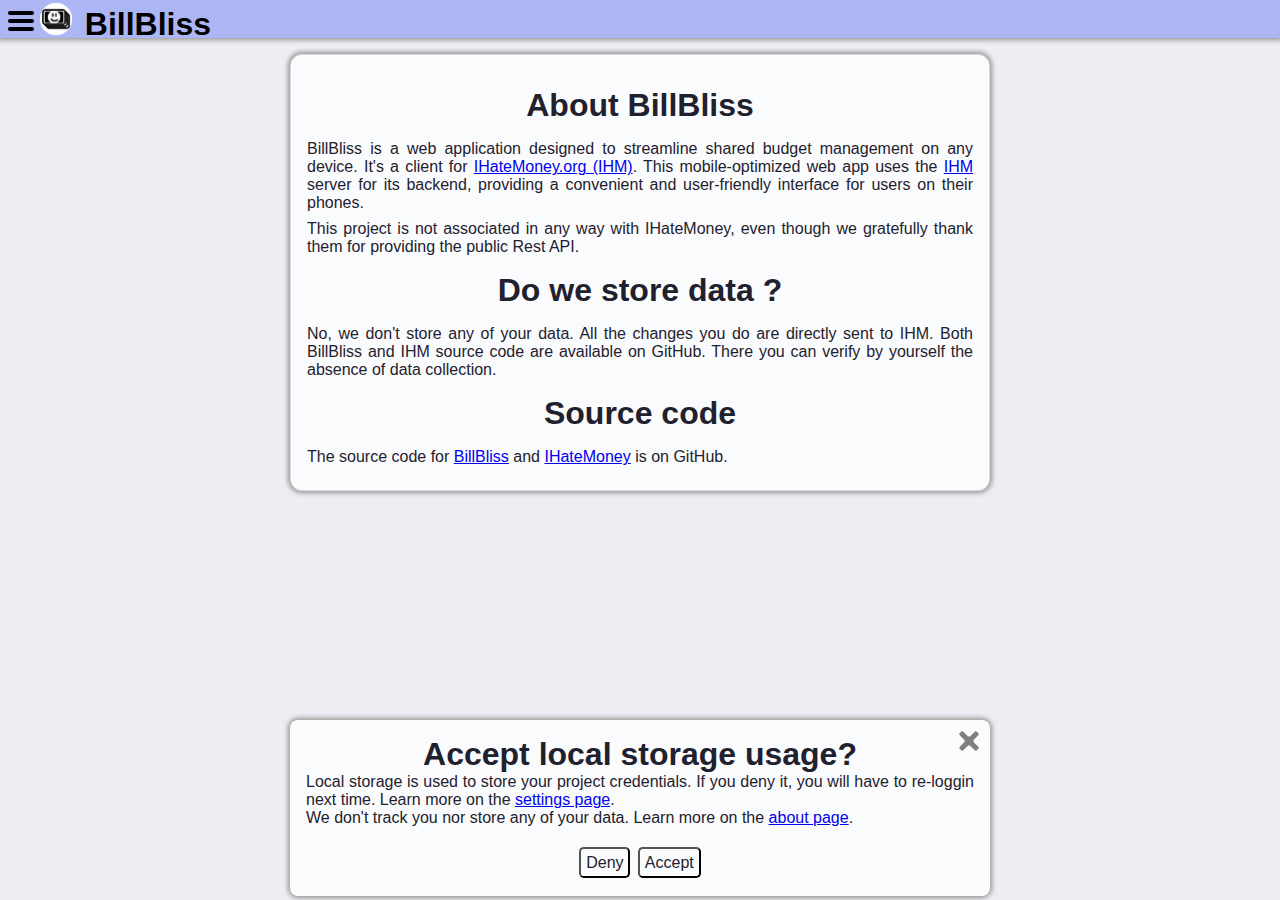
==== commit 0908cad0: "Use buttons in left pannel and better hidden checkboxes" ====
--- a/about.html
+++ b/about.html
@@ -43,6 +43,7 @@
     <script src="js/deptsSettle.js"></script>
     <script src="js/localStorageAsked.js"></script>
     <script src="js/helperFunctions.js"></script>
+    <script defer src="js/leftPanel.js"></script>
     <script defer src="js/about.js"></script>
   </head>
   <body>
@@ -85,7 +86,7 @@
               Projects
             </div>
             <div id="LeftPanelProjectList" class="ButtonRetractibleDiv">
-              <div
+              <button
                 class="leftPanelButton"
                 onclick="window.location.href = './AddProject.html'"
                 style="
@@ -93,7 +94,7 @@
                 "
               >
                 Add project
-              </div>
+              </button>
               <div class="leftPanelButton" onclick="loadProject('demo')">
                 demo
               </div>
@@ -105,20 +106,20 @@
           <div class="leftPanelButton hidden">Button 1</div>
         </div>
         <div class="leftPanelButtonGroupe leftPanelFooter">
-          <div
+          <button
             class="leftPanelButton"
             style="--iconURL: url(&quot;../assets/icons/Settings.svg&quot;)"
             onclick="window.location.href = './settings.html'"
           >
             Settings
-          </div>
-          <div
+          </button>
+          <button
             class="leftPanelButton"
             style="--iconURL: url(&quot;../assets/icons/About.svg&quot;)"
             onclick="window.location.href = './about.html'"
           >
             About BillBliss
-          </div>
+          </button>
         </div>
       </div>
     </section>
@@ -130,7 +131,8 @@
         <p>
           BillBliss is a web application designed to streamline shared budget
           management on any device. It's a client for
-          <a href="https://ihatemoney.org" target="_blank">IHateMoney.org (IHM)</a
+          <a href="https://ihatemoney.org" target="_blank"
+            >IHateMoney.org (IHM)</a
           >. This mobile-optimized web app uses the
           <a href="https://ihatemoney.org" target="_blank">IHM</a>
           server for its backend, providing a convenient and user-friendly
@@ -143,9 +145,10 @@
 
         <h1>Do we store data ?</h1>
         <p>
-          No, we don't store any of your data. All the changes you do are directly
-          sent to IHM. Both BillBliss and IHM source code are available on GitHub.
-          There you can verify by yourself the absence of data collection.
+          No, we don't store any of your data. All the changes you do are
+          directly sent to IHM. Both BillBliss and IHM source code are available
+          on GitHub. There you can verify by yourself the absence of data
+          collection.
         </p>
 
         <h1>Source code</h1>
--- a/css/dashboard.css
+++ b/css/dashboard.css
@@ -2,14 +2,16 @@
   --colorGreen: #9dfe00b0;
   --colorRed: #ff5e47;
 
-
   --primary: #adb6f4;
-  --primary-content: #13238f;
+  --primary-content: #061682;
+  --primary-content-light: #26338e;
+  --primary-content-dark: #000000;
   --primary-dark: #808eee;
   --primary-light: #dadefa;
 
   --secondary: #f5e573;
   --secondary-content: #625707;
+  --secondary-content-dark: #262202;
   --secondary-dark: #f2dc43;
   --secondary-light: #f8eea3;
 
@@ -24,24 +26,25 @@
   --success: #adf4ad;
   --warning: #f4f4ad;
   --error: #f4adad;
-  --success-content: #138f13;
-  --warning-content: #8f8f13;
-  --error-content: #8f1313;
+  --success-content: #0A520A;
+  --warning-content: #4C4C0B;
+  --error-content: #650D0D;
 
   --border-shadow: #969691;
-
-}
-
-.dark{
-  --background: #14161f;
-  --foreground: #1f212e;
-  --border: #33364d;
-
-  --copy: #fafbfc;
-  --copy-light: #d1d3e0;
-  --copy-lighter: #9498b8;
-
-  --border-shadow: #0A0A0A;
+}
+
+@media (prefers-color-scheme: dark) {
+  :root {
+    --background: #14161f;
+    --foreground: #1f212e;
+    --border: #33364d;
+
+    --copy: #fafbfc;
+    --copy-light: #d1d3e0;
+    --copy-lighter: #9498b8;
+
+    --border-shadow: #0a0a0a;
+  }
 }
 
 * {
@@ -58,17 +61,10 @@
   height: 0;
 }
 
-@media (hover: none),
-  (hover: on-demand),
-  (-moz-touch-enabled: 1),
-  (pointer: coarse) and (max-width: 900px) {
-  /*make a bigger interface for smartphones and tuched device*/
-  html {
-    font-size: 18px;
-  }
-}
-
 button {
+  font: inherit;
+  letter-spacing: inherit;
+  word-spacing: inherit;
   padding: 0.3em;
   border-radius: 0.3em;
   margin: 0.1em;
@@ -80,18 +76,22 @@
 input:hover,
 select:hover {
   box-shadow: 2px 2px 8px var(--border);
-  background-color: var(--border)
+  background-color: var(--border);
 }
 
 button:active {
   box-shadow: inset 2px 2px 3px rgba(0, 0, 0, 0.5);
 }
 
-*:disabled{
+*:disabled {
   opacity: 0.5;
 }
 
-input, select {
+input,
+select {
+  font: inherit;
+  letter-spacing: inherit;
+  word-spacing: inherit;
   color: var(--copy);
   background-color: var(--foreground);
   border-radius: 3px;
@@ -113,7 +113,7 @@
 }
 
 section {
-  color: var(--copy)
+  color: var(--copy);
 }
 
 /*---------
@@ -139,8 +139,13 @@
 }
 
 #showLeftPanelCheckbox {
-  visibility: hidden;
-  display: none;
+  position: absolute;
+  top: auto;
+  overflow: hidden;
+  clip: rect(1px, 1px, 1px, 1px);
+  width: 1px;
+  height: 1px;
+  white-space: nowrap;
 }
 
 .burgerLayer {
@@ -148,7 +153,7 @@
   width: 80%;
   height: 4px;
   border-radius: 2px;
-  background-color: black;
+  background-color: var(--primary-content-dark);
   float: left;
   margin: calc((100% - 4px * 3 - 0.2em) / 4) 0 0 0;
 }
@@ -178,7 +183,6 @@
   text-decoration: none;
   border-radius: 3px;
   display: block;
-  font-size: 16px;
   position: relative;
   cursor: pointer;
 }
@@ -201,7 +205,7 @@
   width: 100%;
   height: 100%;
   display: block;
-  color: black;
+  color: var(--primary-content-dark);
 }
 
 #navigationList a:hover {
@@ -217,8 +221,7 @@
   z-index: 2;
   left: 0;
   position: absolute;
-  box-shadow:
-    4px 2px 4px -2px var(--border-shadow),
+  box-shadow: 4px 2px 4px -2px var(--border-shadow),
     -4px 2px 4px -2px var(--border-shadow);
 }
 #progress-bar-back {
@@ -302,10 +305,18 @@
   transition: left 0.2s;
 }
 
-#showLeftPanelCheckbox:checked ~ #leftPanel,
+#showLeftPanelCheckbox:checked ~ #leftPanel{
+  transition: left 0.2s;
+  left: 0;
+}
+
 #showLeftPanelCheckbox:checked ~ #leftPanelBackground {
-  left: 0;
   visibility: visible;
+}
+
+#showLeftPanelCheckbox:focus ~ #leftPanel #PanelTitle label {
+  outline: 5px auto -webkit-focus-ring-color;
+  outline: 2px auto Highlight;
 }
 
 #PanelTitle {
@@ -326,7 +337,7 @@
   width: 100%;
   height: 5px;
   border-radius: 4px;
-  background-color: black;
+  background-color: var(--primary-content-dark);
   padding: 0;
 }
 .Xside1 {
@@ -338,6 +349,7 @@
 
 #PanelTitle > h1 {
   margin: 0.1em 0.2em;
+  color: var(--primary-content-dark);
 }
 
 /*project list*/
@@ -357,14 +369,24 @@
   background-image: url(../assets/^slider.svg);
 }
 
+.ButtonRetractibleCheckbox:focus ~ div {
+  outline: 5px auto -webkit-focus-ring-color;
+  outline: 5px auto Highlight;
+}
+
 .leftPanelButtonGroupe {
   overflow-y: auto;
   margin: 0.4em 0;
+  padding: 0 0.2em;
 }
 
 .leftPanelButton {
-  padding: 0.4em 0.8em;
+  padding: 0.3em 0.6em;
   cursor: pointer;
+  width: 100%;
+  text-align: left;
+  border: none;
+  margin: 0.1em 0;
 }
 
 .leftPanelButton::before {
@@ -376,17 +398,13 @@
   background-repeat: no-repeat;
   background-position: left 0% bottom 50%;
   background-size: contain;
+
 }
 
 .leftPanelFooter {
   background-color: inherit;
 }
 
-/*
-.leftPanelButton::before{
-  content: attr(url(icon));
-}
-*/
 /*---------
 Pages layout
 ---------*/
@@ -424,6 +442,39 @@
   }
 }
 
+@media print {
+  #navigationList,
+  #leftPanelContainer,
+  #progress-bar,
+  #progress-bar-back,
+  #updateAll,
+  #bills_endSpacer,
+  #billFooter {
+    display: none !important;
+  }
+  :root{
+    --background: transparent;
+    --foreground: transparent;
+  }
+  body{
+    height: auto;
+    overflow-y: auto;
+  }
+  #page-container {
+    display: block;
+    overflow-y: auto;
+  }
+  .billdivm,
+  .memberBranch,
+  .settlementdiv{
+    break-inside: avoid !important;
+  }
+  .memberLeaf{
+    border: 1px solid var(--border);
+    box-sizing: border-box;
+  }
+}
+
 .linktarget {
   height: 0.8em;
 }
@@ -443,18 +494,20 @@
   padding: 0 0.5em;
 }
 
-.foregroundCard{
-  margin:  0 auto 1em auto;
+.foregroundCard {
+  margin: 0 auto 1em auto;
   padding: 1em;
   max-width: 600px;
-  border-radius: .75em;
+  border-radius: 0.75em;
   border: 1px solid var(--border);
   box-shadow: 0px 0px 5px 2px var(--border-shadow);
   background-color: var(--foreground);
 }
 
-.dark .foregroundCard {
-  border: 2px solid var(--border);
+@media (prefers-color-scheme: dark) {
+  .foregroundCard {
+    border: 2px solid var(--border);
+  }
 }
 
 /*---------
@@ -485,10 +538,10 @@
 }
 #addMemberDiv > button {
   border-radius: 0 0.3em 0.3em 0;
-  width: 2.3em;
-}
-
-#membersList{
+  aspect-ratio: 1 / 1;
+}
+
+#membersList {
   display: flex;
   flex-flow: row wrap;
 }
@@ -508,12 +561,12 @@
 
 #membersList > .deactivated::after {
   content: " (deactivated)";
-  color: var(--copy-light);
+  color: var(--primary-content-light);
 }
 
 #membersList > div::before {
   content: attr(weight);
-  color: var(--copy-light);
+  color: var(--primary-content-light);
 }
 
 /*---------------
@@ -641,7 +694,7 @@
 }
 
 #balance_tree,
-#settlements_list{
+#settlements_list {
   border-top: 2px solid var(--border);
 }
 
@@ -948,14 +1001,16 @@
   margin: 0 auto;
   max-width: 700px;
   padding: 1em;
-  border-radius: .75em;
+  border-radius: 0.75em;
   border: 1px solid var(--border);
   box-shadow: 0px 0px 5px 2px var(--border-shadow);
   background-color: var(--foreground);
 }
 
-.dark .SinglePageContainer {
-border: 2px solid var(--border);
+@media (prefers-color-scheme: dark) {
+  .SinglePageContainer {
+    border: 2px solid var(--border);
+  }
 }
 
 .SinglePageContainer label,
@@ -970,7 +1025,7 @@
   padding: 0.2em;
   width: 100%;
   background-color: var(--secondary);
-  color: var(--secondary-content);
+  color: var(--secondary-content-dark);
   border-radius: 0.2em;
   cursor: pointer;
 }
@@ -997,7 +1052,7 @@
 Retractible
 ----------*/
 
-.ButtonRetractible:hover{
+.ButtonRetractible:hover {
   border-radius: 0.5em;
   box-shadow: 2px 2px 8px var(--border);
 }
@@ -1018,8 +1073,13 @@
 }
 
 .ButtonRetractibleCheckbox {
-  display: none;
-  visibility: collapse;
+  position: absolute;
+  top: auto;
+  overflow: hidden;
+  clip: rect(1px, 1px, 1px, 1px);
+  width: 1px;
+  height: 1px;
+  white-space: nowrap;
 }
 .ButtonRetractibleDiv {
   float: left;
@@ -1029,20 +1089,16 @@
   width: 100%;
   overflow-y: hidden;
   --transitionTime: 0.2s;
-  transition:
-    clip-path var(--transitionTime),
-    shape-outside var(--transitionTime),
-    max-height 0s var(--transitionTime);
+  transition: clip-path var(--transitionTime),
+    shape-outside var(--transitionTime), max-height 0s var(--transitionTime);
   display: flow-root;
 }
 .ButtonRetractibleCheckbox:checked ~ .ButtonRetractibleDiv {
   clip-path: inset(0 0 0 0);
   shape-outside: inset(0 0 0 0);
   max-height: 10000px;
-  transition:
-    clip-path var(--transitionTime),
-    shape-outside var(--transitionTime),
-    max-height 0s 0s;
+  transition: clip-path var(--transitionTime),
+    shape-outside var(--transitionTime), max-height 0s 0s;
 }
 
 /*----------
@@ -1050,8 +1106,13 @@
 ----------*/
 
 .switch > input {
-  display: none;
-  visibility: hidden;
+  position: absolute;
+  top: auto;
+  overflow: hidden;
+  clip: rect(1px, 1px, 1px, 1px);
+  width: 1px;
+  height: 1px;
+  white-space: nowrap;
 }
 
 .switch > span {
@@ -1063,6 +1124,11 @@
   padding: 2.5px;
 }
 
+.switch > input:focus ~ span {
+  outline: 5px auto -webkit-focus-ring-color;
+  outline: 2px auto Highlight;
+}
+
 .switch > span > span {
   display: inline-block;
   float: left;
@@ -1083,13 +1149,13 @@
   text-align: center;
 }
 
-.btn-green{
+.btn-green {
   color: var(--success-content);
   background-color: var(--success);
   border-color: var(--success-content);
 }
 
-.btn-red{
+.btn-red {
   color: var(--error-content);
   background-color: var(--error);
   border-color: var(--error-content);
